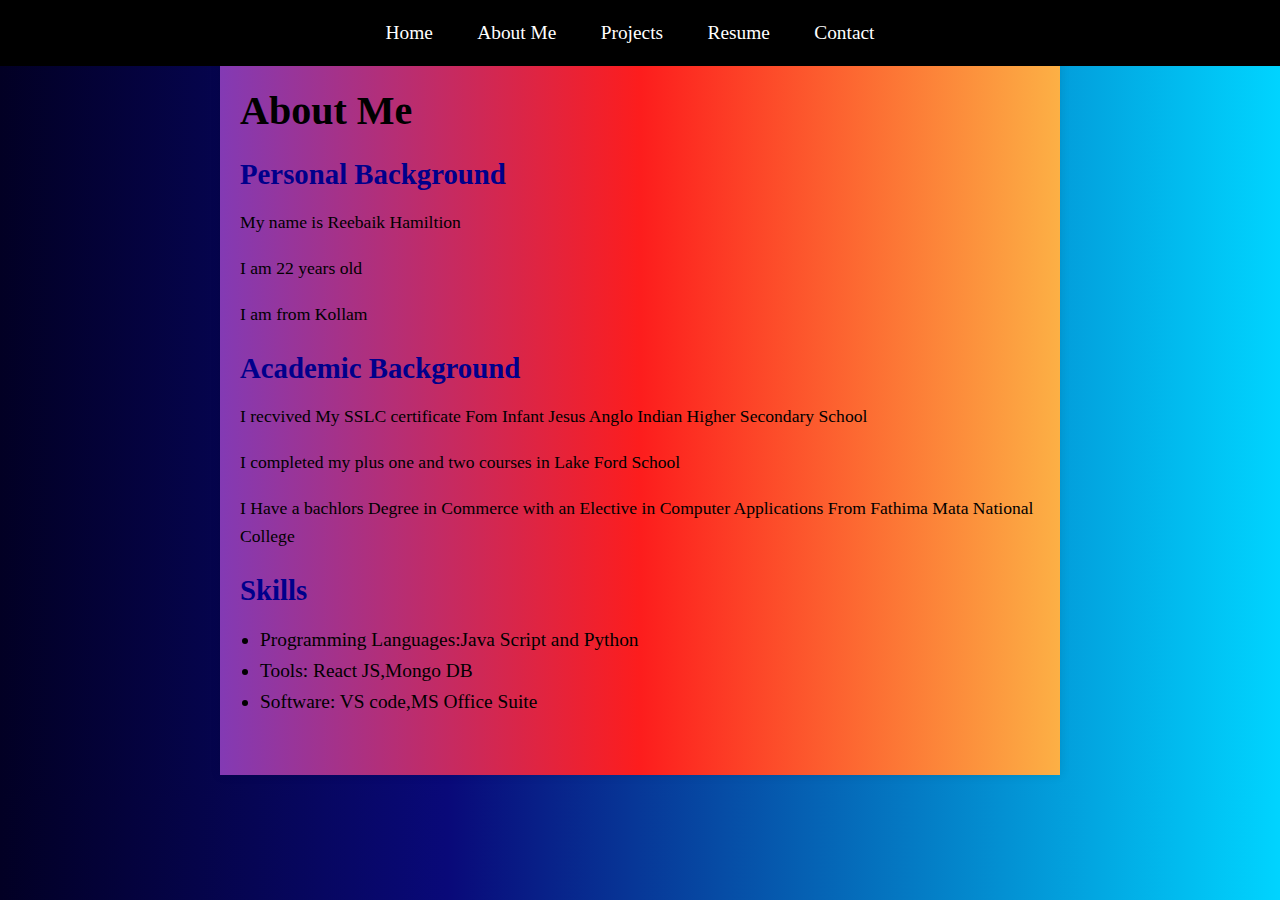
==== About.html @ 898966c7 "Initial commit" ====
<!DOCTYPE html>
<html lang="en">
<head>
    <meta charset="UTF-8">
    <meta name="viewport" content="width=device-width, initial-scale=1.0">
    <title>About Me - Reebaik Hamilton</title>
    <link rel="stylesheet" href="style.css">
</head>
<body>
    <header>
        <nav>
            <ul>
                <li><a href="index.html">Home</a></li>
                <li><a href="about.html">About Me</a></li>
                <li><a href="projects.html">Projects</a></li>
                <li><a href="resume.html">Resume</a></li>
                <!-- <li><a href="blog.html">Blog</a></li> -->
                <li><a href="contact.html">Contact</a></li>
            </ul>
        </nav>
    </header>
    <section id="about">
        <h1>About Me</h1>
        <h2>Personal Background</h2>
        <p>My name is Reebaik Hamiltion<p>
        <p>I am 22 years old</p>
        <p>I am from Kollam</p>
        <h2>Academic Background</h2>
        <p>I recvived My SSLC certificate Fom Infant Jesus Anglo Indian Higher Secondary School</p>
        <p>I completed my plus one and two courses in Lake Ford School </p>
        <p>I Have a bachlors Degree in Commerce with an Elective in Computer Applications From Fathima Mata National College</p>
        <h2>Skills</h2>
        <ul>
            <li>Programming Languages:Java Script and Python  </li>
            <li>Tools: React JS,Mongo DB </li>
            <li>Software: VS code,MS Office Suite</li>
        </ul>
    </section>
    <script src="js/scripts.js"></script>
</body>
</html>
---- style.css ----
/* General Styles */
/* body {
    font-family: Arial, sans-serif;
    margin: 0;
    padding: 0;
    box-sizing: border-box;
}

header {
    background-color: #333;
    color: white;
    padding: 10px 0;
}

header nav ul {
    list-style-type: none;
    padding: 0;
}

header nav ul li {
    display: inline;
    margin-right: 20px;
}

header nav ul li a {
    color: white;
    text-decoration: none;
}

section {
    padding: 20px;
    margin: 20px;
}

h1, h2 {
    color: #333;
}

img {
    max-width: 100%;
    height: auto;
}

/* Contact Form */
/* #contact-form {
    display: flex;
    flex-direction: column;
    max-width: 600px;
    margin: 0 auto;
}

#contact-form label {
    margin-top: 10px;
}

#contact-form input, #contact-form textarea {
    padding: 10px;
    margin-top: 5px;
    border: 1px solid #ccc;
    border-radius: 5px;
}

#contact-form button {
    margin-top: 10px;
    padding: 10px;
    background-color: #333;
    color: white;
    border: none;
    border-radius: 5px;
    cursor: pointer;
}

#contact-form button:hover {
    background-color: #555;
}

@media (max-width: 768px) { 
    header nav ul li {
        display: block;
        margin: 0;
        padding: 10px 0;
        text-align: center;
    }
}  */

/* General Styles */
body {
    font-family:'Times New Roman', Times, serif;
    margin: 0;
    padding: 0;
    box-sizing: border-box;
    background: rgb(2,0,36);
    background: linear-gradient(90deg, rgba(2,0,36,1) 0%, rgba(9,9,121,1) 35%, rgba(0,212,255,1) 100%);
}

header {
    position: fixed;
    top: 0;
    width: 100%;
    background-color: black;
    color: white;
    text-align: center;
    padding: 0px;
    z-index: 1000
   
}

header nav ul {
    list-style-type: none;
    padding: 0;
    text-align: center;
    
}

header nav ul li {
    display: inline;
    margin-right: 20px;
   
}

header nav ul li a {
    color: white;
    text-decoration: none;
    padding: 10px;
    transition: background-color 0.3s;
}

header nav ul li a:hover {
    background-color: black;
    border-radius: 5px;
}

section {
    padding: 40px 20px;
    margin: 20px auto;
    max-width: 800px;
    background: linear-gradient(90deg, rgba(131,58,180,1) 0%, rgba(253,29,29,1) 50%, rgba(252,176,69,1) 100%);
    box-shadow: 0 0 10px rgba(0, 0, 0, 0.1);
}

.container {
    width: 100%;
    padding: 0 15px;
    margin: 0 auto;
    box-sizing: border-box;
}

h1 {
    color: black;
    font-size: 2.5em;
    margin-bottom: 20px;
}

h2 {
    color: darkblue;
    font-size: 1.8em;
    margin-bottom: 15px;
}

p, ul, li {
    color: black;
    font-size: 1.1em;
    line-height: 1.6;
}

ul {
    padding-left: 20px;
}

.profile-photo {

    width: 50%;
    max-width: 300px; 
    display: block;
    margin-right: auto;
    margin-left: auto;
    border-radius: 30%;
   
}

.project-photo {
    width: 100%;
    height: auto;
    margin: 20px 0;
}

.contact-info a {
    color: black;
    text-decoration: none;
    font-weight: bold;
    transition: color 0.3s;
}

.contact-info a:hover {
    color: darkblue;
}

/* Contact Form */
#contact-form {
    display: flex;
    flex-direction: column;
    max-width: 600px;
    margin: 0 auto;
}

#contact-form label {
    margin-top: 10px;
}

#contact-form input, #contact-form textarea {
    padding: 10px;
    margin-top: 5px;
    border: 1px solid #ccc;
    border-radius: 5px;
}

#contact-form button {
    margin-top: 10px;
    padding: 10px;
    background-color:darkblue;
    color: white;
    border: none;
    border-radius: 5px;
    cursor: pointer;
    transition: background-color 0.3s;
}

#contact-form button:hover {
    background-color: #0056b3;
}

#introduction{
    text-align: center;
}

/* Responsive Design */
@media (max-width: 768px) {
    header nav ul li {
        display: block;
        margin: 0;
        padding: 10px 0;
        text-align: center;
    }
}

@media (max-width: 480px) {
    .container {
        padding: 0 10px;
    }

    .profile-photo {
        max-width: 200px;
    }

    section {
        padding: 20px 10px;
    }
}
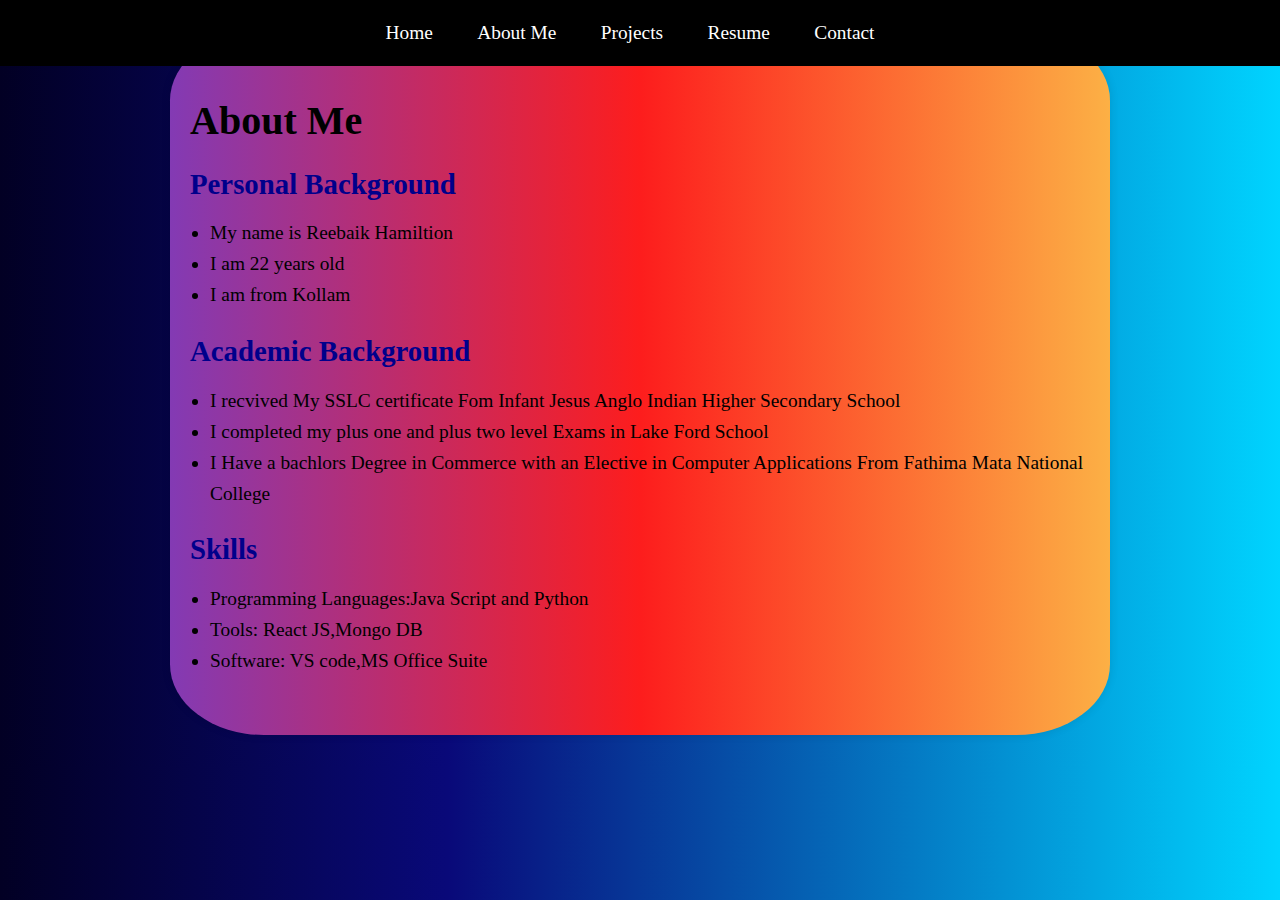
==== commit f22155fa: "Summary" ====
--- a/About.html
+++ b/About.html
@@ -5,6 +5,7 @@
     <meta name="viewport" content="width=device-width, initial-scale=1.0">
     <title>About Me - Reebaik Hamilton</title>
     <link rel="stylesheet" href="style.css">
+    <script src="scripts.js"></script>
 </head>
 <body>
     <header>
@@ -22,13 +23,17 @@
     <section id="about">
         <h1>About Me</h1>
         <h2>Personal Background</h2>
-        <p>My name is Reebaik Hamiltion<p>
-        <p>I am 22 years old</p>
-        <p>I am from Kollam</p>
+        <ul>
+            <li>My name is Reebaik Hamiltion</li>
+            <li>I am 22 years old</li>
+            <li>I am from Kollam</li>
+        </ul>
         <h2>Academic Background</h2>
-        <p>I recvived My SSLC certificate Fom Infant Jesus Anglo Indian Higher Secondary School</p>
-        <p>I completed my plus one and two courses in Lake Ford School </p>
-        <p>I Have a bachlors Degree in Commerce with an Elective in Computer Applications From Fathima Mata National College</p>
+        <ul>
+            <li>I recvived My SSLC certificate Fom Infant Jesus Anglo Indian Higher Secondary School</li>
+            <li>I completed my plus one and plus two level Exams in Lake Ford School</li>
+            <li>I Have a bachlors Degree in Commerce with an Elective in Computer Applications From Fathima Mata National College</li>
+        </ul>
         <h2>Skills</h2>
         <ul>
             <li>Programming Languages:Java Script and Python  </li>
@@ -36,6 +41,6 @@
             <li>Software: VS code,MS Office Suite</li>
         </ul>
     </section>
-    <script src="js/scripts.js"></script>
+   
 </body>
 </html>
--- a/style.css
+++ b/style.css
@@ -90,26 +90,24 @@
     margin: 0;
     padding: 0;
     box-sizing: border-box;
-    background: rgb(2,0,36);
+    /* background: rgb(2,0,36); */
     background: linear-gradient(90deg, rgba(2,0,36,1) 0%, rgba(9,9,121,1) 35%, rgba(0,212,255,1) 100%);
 }
 
 header {
     position: fixed;
-    top: 0;
+    top: 0px;
     width: 100%;
     background-color: black;
-    color: white;
-    text-align: center;
+    text-align:center;
     padding: 0px;
-    z-index: 1000
    
 }
 
 header nav ul {
     list-style-type: none;
     padding: 0;
-    text-align: center;
+    /* text-align: center; */
     
 }
 
@@ -123,27 +121,39 @@
     color: white;
     text-decoration: none;
     padding: 10px;
-    transition: background-color 0.3s;
 }
 
 header nav ul li a:hover {
-    background-color: black;
-    border-radius: 5px;
+    color: red;
+    border-radius: 5px;
+    font-size: larger;
 }
 
 section {
     padding: 40px 20px;
-    margin: 20px auto;
-    max-width: 800px;
+    margin: 30px auto;
+    max-width: 900px;
     background: linear-gradient(90deg, rgba(131,58,180,1) 0%, rgba(253,29,29,1) 50%, rgba(252,176,69,1) 100%);
     box-shadow: 0 0 10px rgba(0, 0, 0, 0.1);
-}
-
-.container {
+    border-radius: 10%;
+}
+
+/* .container {
     width: 100%;
     padding: 0 15px;
     margin: 0 auto;
     box-sizing: border-box;
+} */
+
+.container a{
+    text-decoration: none;
+    font-weight: bold;
+    font-size: x-large;
+    color: black;
+}
+
+.container a:hover {
+    color: #0056b3;
 }
 
 h1 {
@@ -179,21 +189,56 @@
    
 }
 
+.contact-info{
+    padding-top:10px;
+}
+
+.contact-info p{
+    text-align: center;
+    display: inline;
+    font-weight: bold;
+    margin: 10px;
+}
+.contact-info a{
+    text-decoration: none;
+    color: #000;
+}
+
+.contact-info a:hover {
+    color:  rgb(55, 46, 218);
+}
+
+ .project ul li p{
+    font-weight: bold;
+ }
+
+
 .project-photo {
     width: 100%;
     height: auto;
     margin: 20px 0;
 }
 
-.contact-info a {
+.social-media{
+    padding-top: 20px;
+}
+
+.social-media p{
+    padding: 5px ;
+    margin: 0;
+ 
+}
+
+.social-media a {
     color: black;
     text-decoration: none;
     font-weight: bold;
-    transition: color 0.3s;
-}
-
-.contact-info a:hover {
-    color: darkblue;
+
+}
+
+.social-media a:hover{
+    color: rgb(55, 46, 218);
+
 }
 
 /* Contact Form */
@@ -223,7 +268,6 @@
     border: none;
     border-radius: 5px;
     cursor: pointer;
-    transition: background-color 0.3s;
 }
 
 #contact-form button:hover {
@@ -232,6 +276,9 @@
 
 #introduction{
     text-align: center;
+}
+#introduction p{
+    font-size:x-large;
 }
 
 /* Responsive Design */
